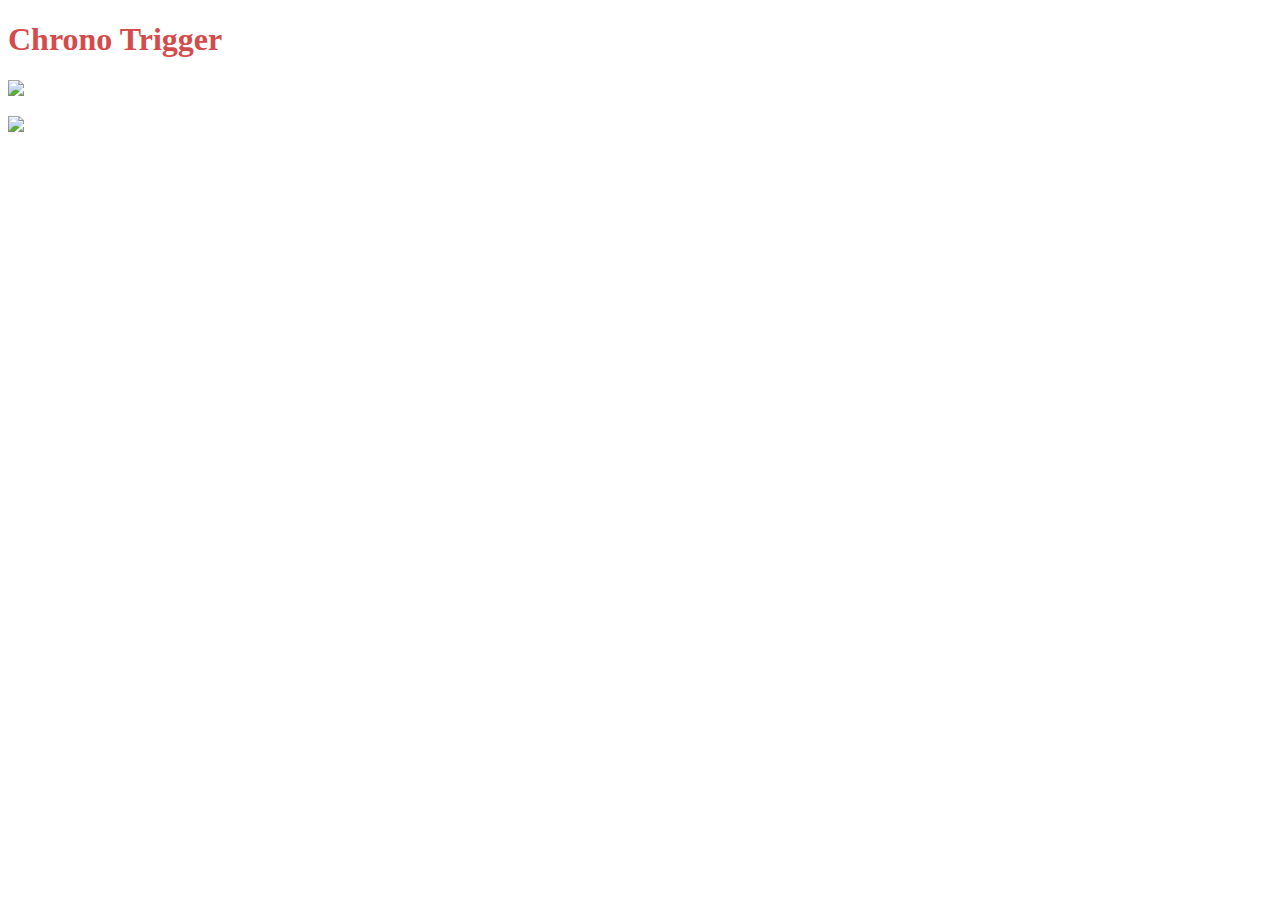
==== Assignment-90s-website/Links/ChronoTrigger.html @ 54c4e5b6 "draft 0414 2020" ====
<!DOCTYPE html>
<html lang="en">
<head>
    <link rel="stylesheet" type="text/css" href="style.css" media="screen"/>
    <meta charset="UTF-8">
    <meta name="viewport" content="width=device-width, initial-scale=1.0">
    <title>ChronoTrigger</title>
</head>

<body>
    <h1 style="color: #d44b4b; ">
        Chrono Trigger
    </h1>
    <div id = "ct">
    <p>
        <img src="file:///Users/hudaman/Desktop/Projects/0414-2020/Assignment-90s-website/images/ChronoTrigger1.jpg" width="400">
    
    </p>
        <img src="file:///Users/hudaman/Desktop/Projects/0414-2020/Assignment-90s-website/images/ChronoTrigger2.jpeg" width="400">
    
    <p>
        <iframe width="560" height="315" src="https://www.youtube.com/embed/mEoN_Xe-B-s" frameborder="0" allow="accelerometer; autoplay; encrypted-media; gyroscope; picture-in-picture" allowfullscreen></iframe>
    </p>
    </div>
</body>
</html>
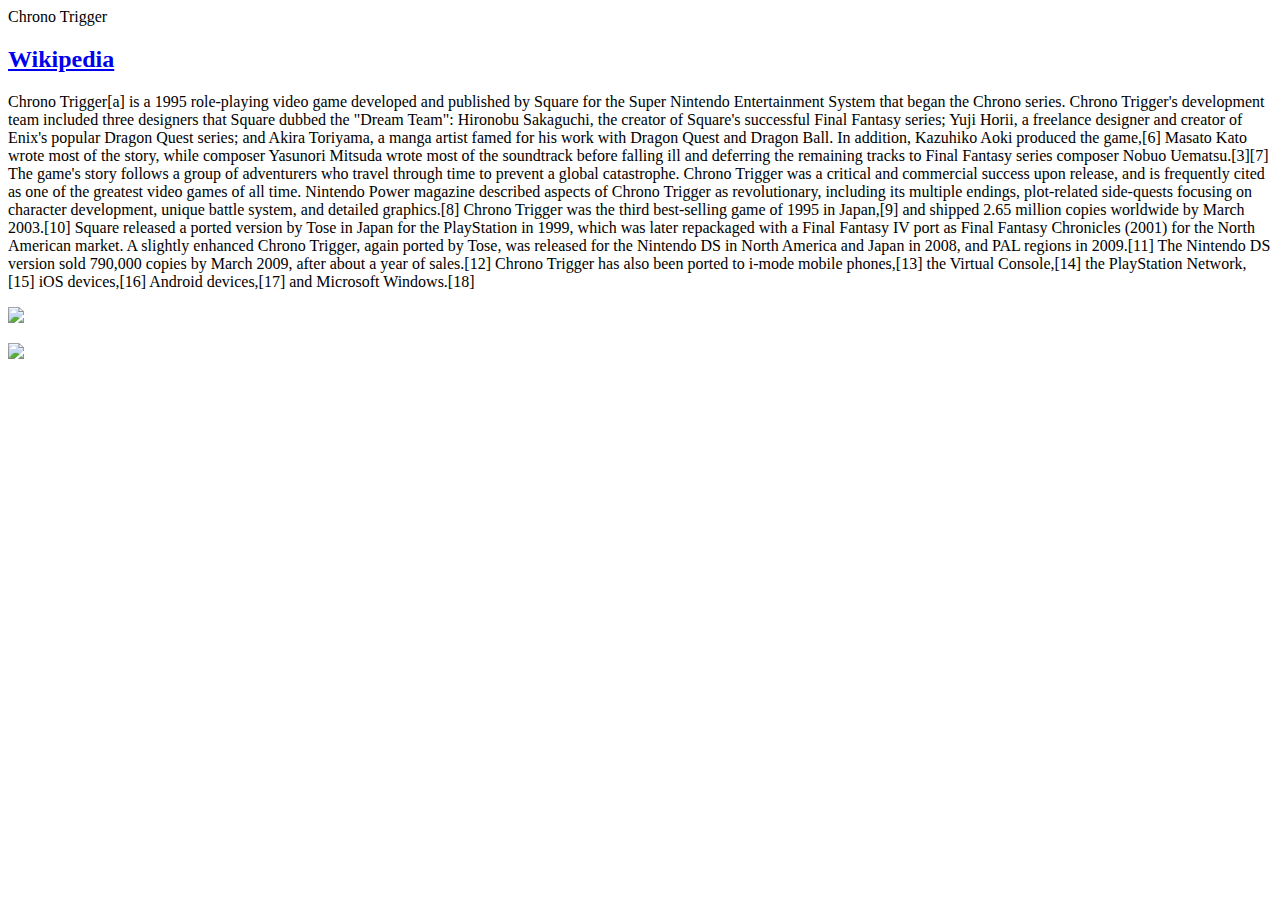
==== commit 5b39cce2: "added ChronoTrigger.css" ====
--- a/Assignment-90s-website/Links/ChronoTrigger.html
+++ b/Assignment-90s-website/Links/ChronoTrigger.html
@@ -1,26 +1,42 @@
 <!DOCTYPE html>
 <html lang="en">
 <head>
-    <link rel="stylesheet" type="text/css" href="style.css" media="screen"/>
+    <link rel="stylesheet" type="text/css" href="file:///Users/hudaman/Desktop/Projects/0414-2020/Assignment-90s-website/CSS Folder/ChronoTrigger.css" media="screen"/>
     <meta charset="UTF-8">
     <meta name="viewport" content="width=device-width, initial-scale=1.0">
     <title>ChronoTrigger</title>
 </head>
+<body id = "ChronoTrigger">
+    <div id = "style1">
+        Chrono Trigger
+    </div>
+    <h2 id = "h2">
+       <a href="https://en.wikipedia.org/wiki/Chrono_Trigger">Wikipedia</a>  
+    </h2>
+    <p id = "p1">
+        Chrono Trigger[a] is a 1995 role-playing video game developed and published by Square for the Super Nintendo Entertainment System that began the Chrono series. 
+        Chrono Trigger's development team included three designers that Square dubbed the "Dream Team": Hironobu Sakaguchi, the creator of Square's successful Final Fantasy series; Yuji Horii, 
+        a freelance designer and creator of Enix's popular Dragon Quest series; and Akira Toriyama, a manga artist famed for his work with Dragon Quest and Dragon Ball. 
+        In addition, Kazuhiko Aoki produced the game,[6] Masato Kato wrote most of the story, while composer Yasunori Mitsuda wrote most of the soundtrack before falling ill and deferring the remaining 
+        tracks to Final Fantasy series composer Nobuo Uematsu.[3][7] The game's story follows a group of adventurers who travel through time to prevent a global catastrophe.
 
-<body>
-    <h1 style="color: #d44b4b; ">
-        Chrono Trigger
-    </h1>
-    <div id = "ct">
-    <p>
-        <img src="file:///Users/hudaman/Desktop/Projects/0414-2020/Assignment-90s-website/images/ChronoTrigger1.jpg" width="400">
+        Chrono Trigger was a critical and commercial success upon release, and is frequently cited as one of the greatest video games of all time. Nintendo Power magazine described aspects of Chrono Trigger as revolutionary, 
+        including its multiple endings, plot-related side-quests focusing on character development, unique battle system, and detailed graphics.[8] Chrono Trigger was the third best-selling game of 1995 in Japan,[9] and shipped 
+        2.65 million copies worldwide by March 2003.[10]
+
+        Square released a ported version by Tose in Japan for the PlayStation in 1999, which was later repackaged with a Final Fantasy IV port as Final Fantasy Chronicles (2001) 
+        for the North American market. A slightly enhanced Chrono Trigger, again ported by Tose, was released for the Nintendo DS in North America and Japan in 2008, and PAL regions in 2009.[11] 
+        The Nintendo DS version sold 790,000 copies by March 2009, after about a year of sales.[12] Chrono Trigger has also been ported to i-mode mobile phones,[13] the Virtual Console,[14] the PlayStation Network,[15] 
+        iOS devices,[16] Android devices,[17] and Microsoft Windows.[18]
+    </p>
+    <p id = "p">
+        <img src="file:///Users/hudaman/Desktop/Projects/0414-2020/Assignment-90s-website/images/ChronoTrigger1.jpg" width="600">
     
     </p>
-        <img src="file:///Users/hudaman/Desktop/Projects/0414-2020/Assignment-90s-website/images/ChronoTrigger2.jpeg" width="400">
+        <img src="file:///Users/hudaman/Desktop/Projects/0414-2020/Assignment-90s-website/images/ChronoTrigger2.jpeg" width="600">
     
     <p>
         <iframe width="560" height="315" src="https://www.youtube.com/embed/mEoN_Xe-B-s" frameborder="0" allow="accelerometer; autoplay; encrypted-media; gyroscope; picture-in-picture" allowfullscreen></iframe>
     </p>
-    </div>
 </body>
 </html>